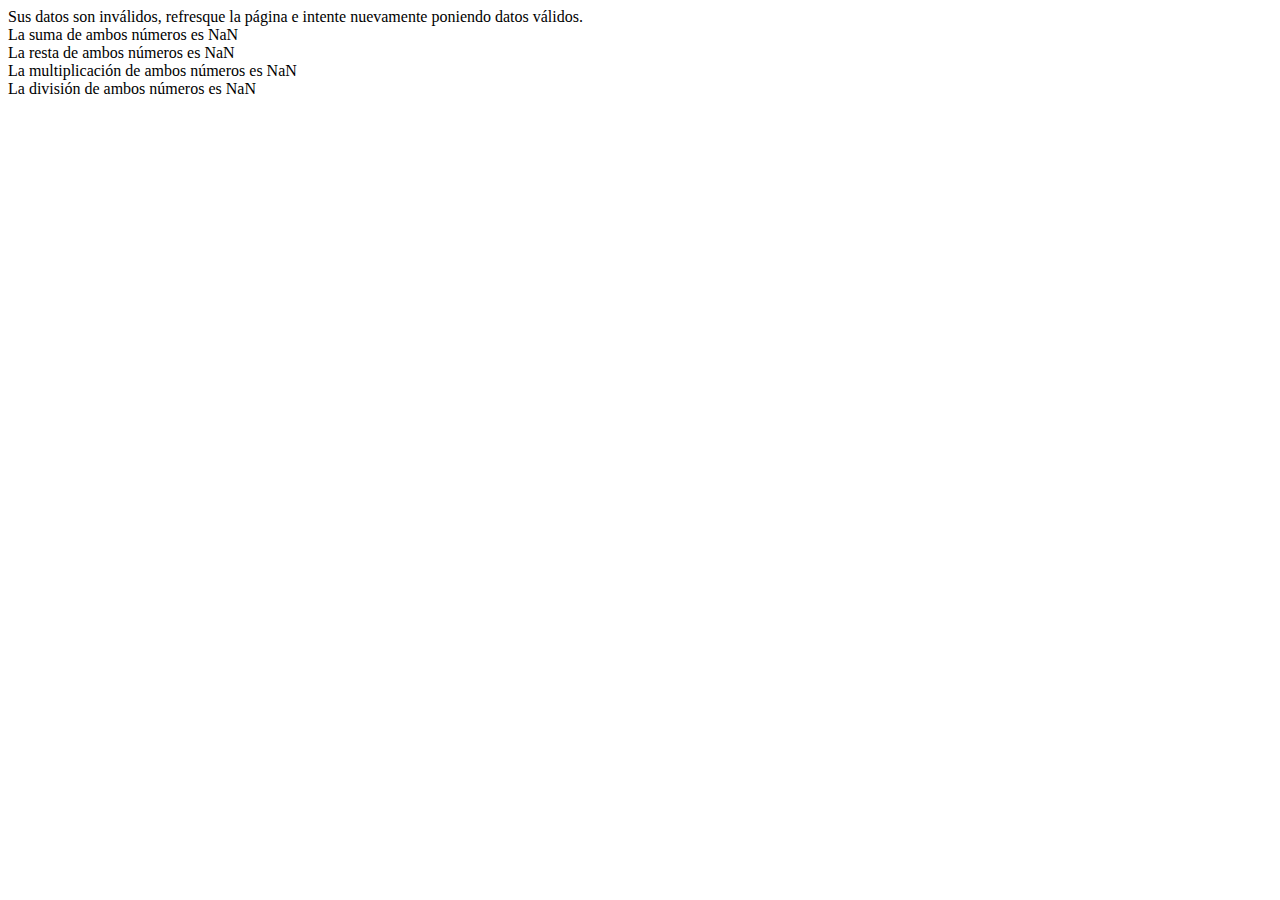
==== Web/index.html @ b820ae3d "agregué la carpeta correspondiente a la primera clase" ====
<!DOCTYPE html>
<html lang="en">
  <head>
    <meta charset="UTF-8" />
    <meta name="viewport" content="width=device-width, initial-scale=1.0" />
    <title>Curso Javascript</title>
    <link
      href="https://fonts.googleapis.com/css2?family=Cabin:ital,wght@0,400;0,500;0,600;0,700;1,400;1,500;1,600;1,700&display=swap"
      rel="stylesheet"
    />
  </head>
  <body>
  <script src="js/lesson-1.js"></script>
  </body>
</html>
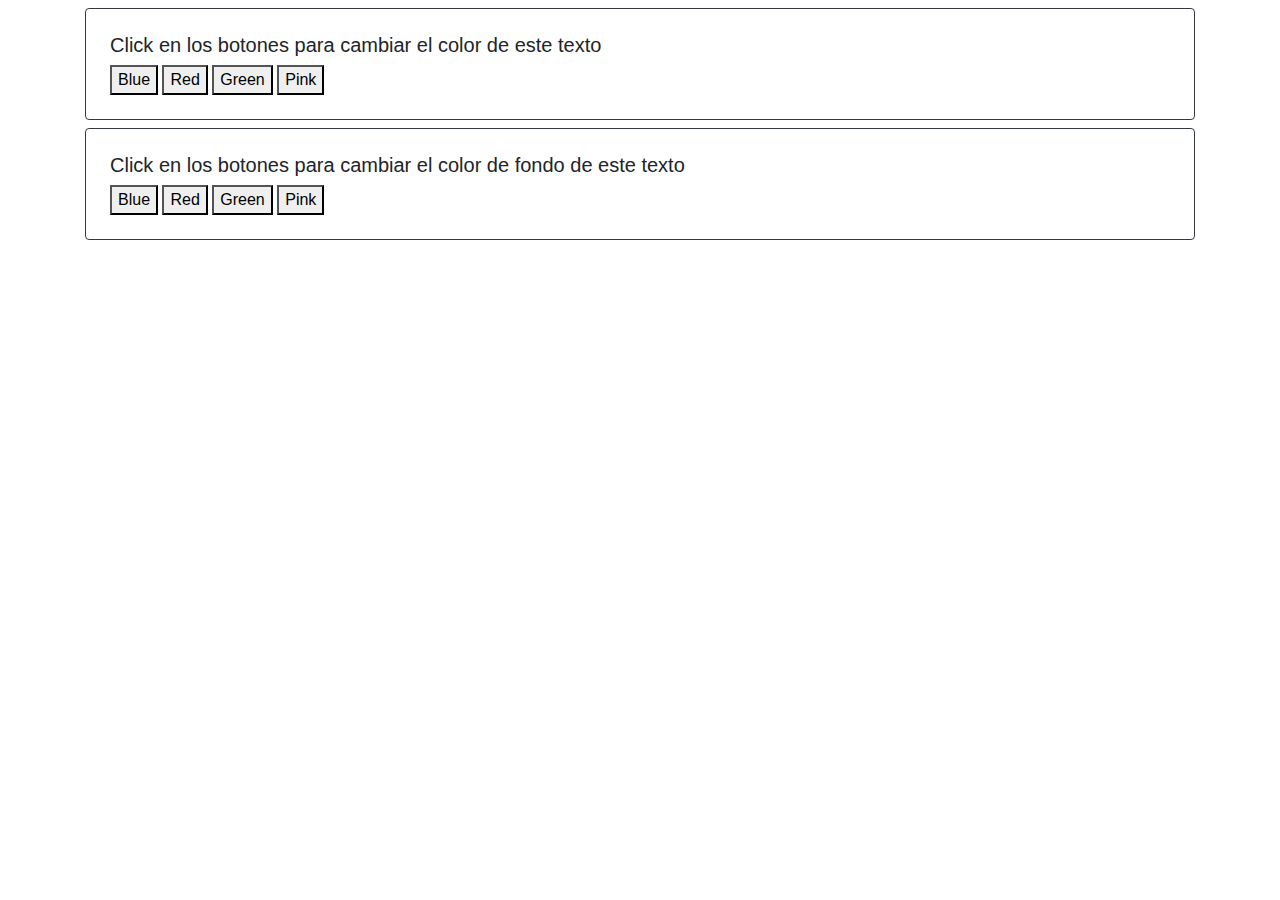
==== commit 64645394: "labs terminados" ====
--- a/Web/index.html
+++ b/Web/index.html
@@ -1,15 +1,44 @@
 <!DOCTYPE html>
 <html lang="en">
-  <head>
-    <meta charset="UTF-8" />
-    <meta name="viewport" content="width=device-width, initial-scale=1.0" />
-    <title>Curso Javascript</title>
-    <link
-      href="https://fonts.googleapis.com/css2?family=Cabin:ital,wght@0,400;0,500;0,600;0,700;1,400;1,500;1,600;1,700&display=swap"
-      rel="stylesheet"
-    />
-  </head>
-  <body>
-  <script src="js/lesson-1.js"></script>
-  </body>
+
+<head>
+  <meta charset="UTF-8" />
+  <meta name="viewport" content="width=device-width, initial-scale=1.0" />
+  <title>Curso Javascript</title>
+  <link
+    href="https://fonts.googleapis.com/css2?family=Cabin:ital,wght@0,400;0,500;0,600;0,700;1,400;1,500;1,600;1,700&display=swap"
+    rel="stylesheet" />
+  <link rel="stylesheet" href="https://stackpath.bootstrapcdn.com/bootstrap/4.5.2/css/bootstrap.min.css"
+    integrity="sha384-JcKb8q3iqJ61gNV9KGb8thSsNjpSL0n8PARn9HuZOnIxN0hoP+VmmDGMN5t9UJ0Z" crossorigin="anonymous" />
+</head>
+
+<body class="container">
+  <!-- Laboratorio 2 -->
+  <div class="border border-dark rounded p-4 mt-2">
+    <h5 id="text">Click en los botones para cambiar el color de este texto</h5>
+    <button class="text" data-color="blue">Blue</button>
+    <button class="text" data-color="red">Red</button>
+    <button class="text" data-color="green">Green</button>
+    <button class="text" data-color="pink">Pink</button>
+  </div>
+  <div class="border border-dark rounded p-4 mt-2">
+    <h5 id="box">Click en los botones para cambiar el color de fondo de este texto</h5>
+    <button class="box" data-color="blue">Blue</button>
+    <button class="box" data-color="red">Red</button>
+    <button class="box" data-color="green">Green</button>
+    <button class="box" data-color="pink">Pink</button>
+  </div>
+  <!-- <script src="js/lesson-4.js"></script> -->
+  <script src="js/labs.js"></script>
+  <script src="https://code.jquery.com/jquery-3.5.1.slim.min.js"
+    integrity="sha384-DfXdz2htPH0lsSSs5nCTpuj/zy4C+OGpamoFVy38MVBnE+IbbVYUew+OrCXaRkfj" crossorigin="anonymous">
+  </script>
+  <script src="https://cdn.jsdelivr.net/npm/popper.js@1.16.1/dist/umd/popper.min.js"
+    integrity="sha384-9/reFTGAW83EW2RDu2S0VKaIzap3H66lZH81PoYlFhbGU+6BZp6G7niu735Sk7lN" crossorigin="anonymous">
+  </script>
+  <script src="https://stackpath.bootstrapcdn.com/bootstrap/4.5.2/js/bootstrap.min.js"
+    integrity="sha384-B4gt1jrGC7Jh4AgTPSdUtOBvfO8shuf57BaghqFfPlYxofvL8/KUEfYiJOMMV+rV" crossorigin="anonymous">
+  </script>
+</body>
+
 </html>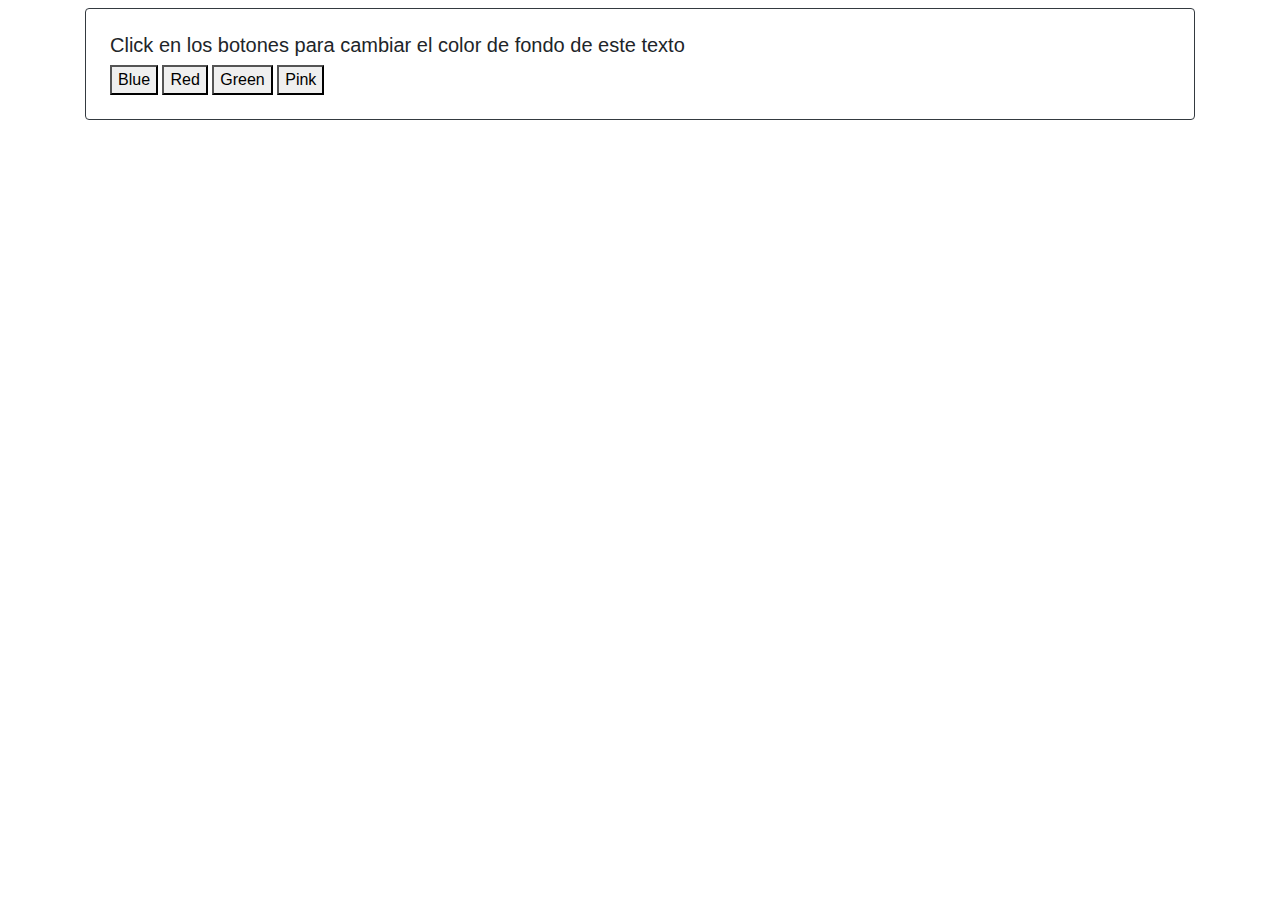
==== commit a86c24f3: "lab corregido" ====
--- a/Web/index.html
+++ b/Web/index.html
@@ -15,18 +15,11 @@
 <body class="container">
   <!-- Laboratorio 2 -->
   <div class="border border-dark rounded p-4 mt-2">
-    <h5 id="text">Click en los botones para cambiar el color de este texto</h5>
-    <button class="text" data-color="blue">Blue</button>
-    <button class="text" data-color="red">Red</button>
-    <button class="text" data-color="green">Green</button>
-    <button class="text" data-color="pink">Pink</button>
-  </div>
-  <div class="border border-dark rounded p-4 mt-2">
-    <h5 id="box">Click en los botones para cambiar el color de fondo de este texto</h5>
-    <button class="box" data-color="blue">Blue</button>
-    <button class="box" data-color="red">Red</button>
-    <button class="box" data-color="green">Green</button>
-    <button class="box" data-color="pink">Pink</button>
+    <h5 id="text">Click en los botones para cambiar el color de fondo de este texto</h5>
+    <button class="text" >Blue</button>
+    <button class="text" >Red</button>
+    <button class="text" >Green</button>
+    <button class="text" >Pink</button>
   </div>
   <!-- <script src="js/lesson-4.js"></script> -->
   <script src="js/labs.js"></script>
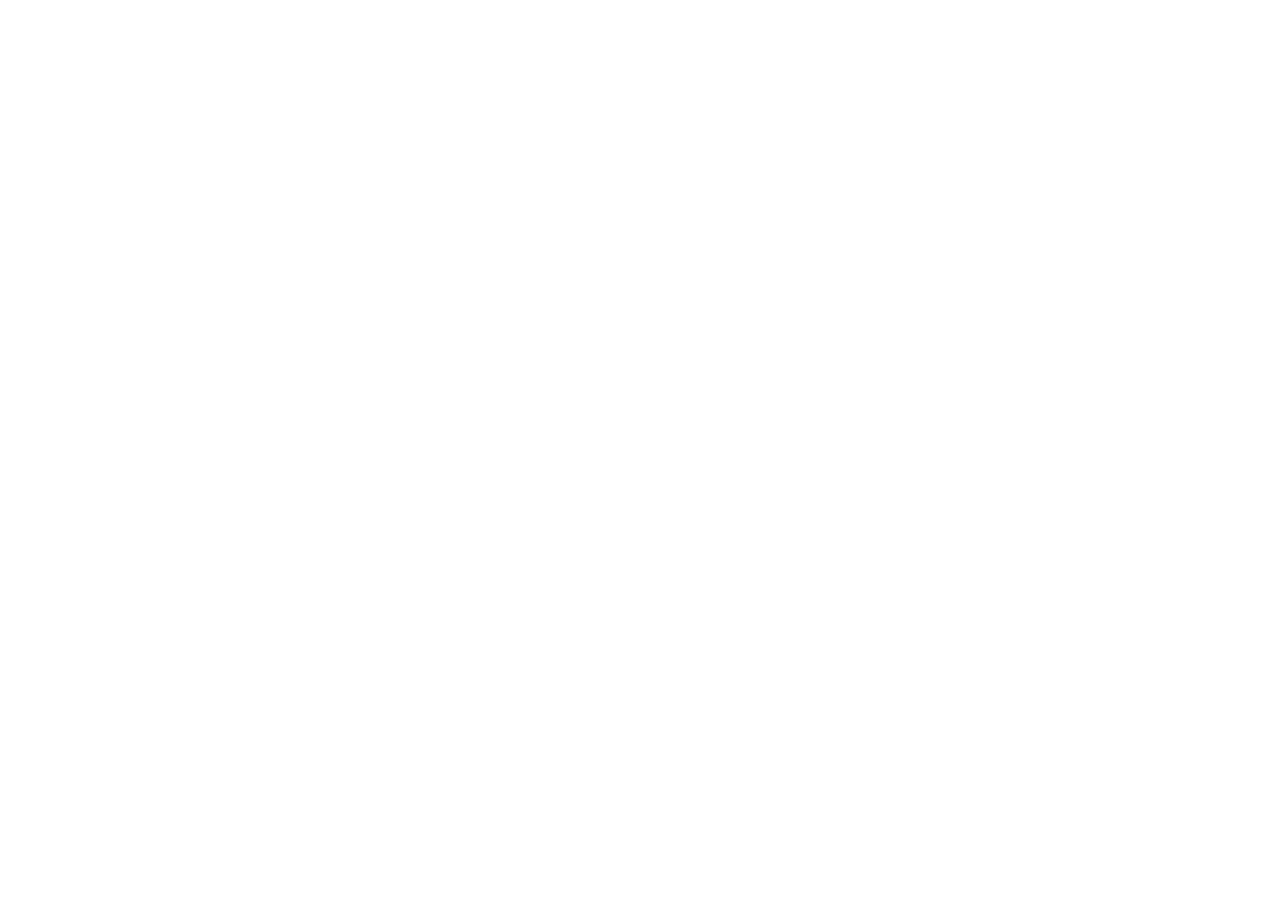
==== commit 30a0d2ad: "clase-5: jQuery" ====
--- a/Web/index.html
+++ b/Web/index.html
@@ -13,16 +13,8 @@
 </head>
 
 <body class="container">
-  <!-- Laboratorio 2 -->
-  <div class="border border-dark rounded p-4 mt-2">
-    <h5 id="text">Click en los botones para cambiar el color de fondo de este texto</h5>
-    <button class="text" >Blue</button>
-    <button class="text" >Red</button>
-    <button class="text" >Green</button>
-    <button class="text" >Pink</button>
-  </div>
-  <!-- <script src="js/lesson-4.js"></script> -->
-  <script src="js/labs.js"></script>
+  <script src="js/lesson-5.js"></script>
+  <!-- <script src="js/labs.js"></script> -->
   <script src="https://code.jquery.com/jquery-3.5.1.slim.min.js"
     integrity="sha384-DfXdz2htPH0lsSSs5nCTpuj/zy4C+OGpamoFVy38MVBnE+IbbVYUew+OrCXaRkfj" crossorigin="anonymous">
   </script>
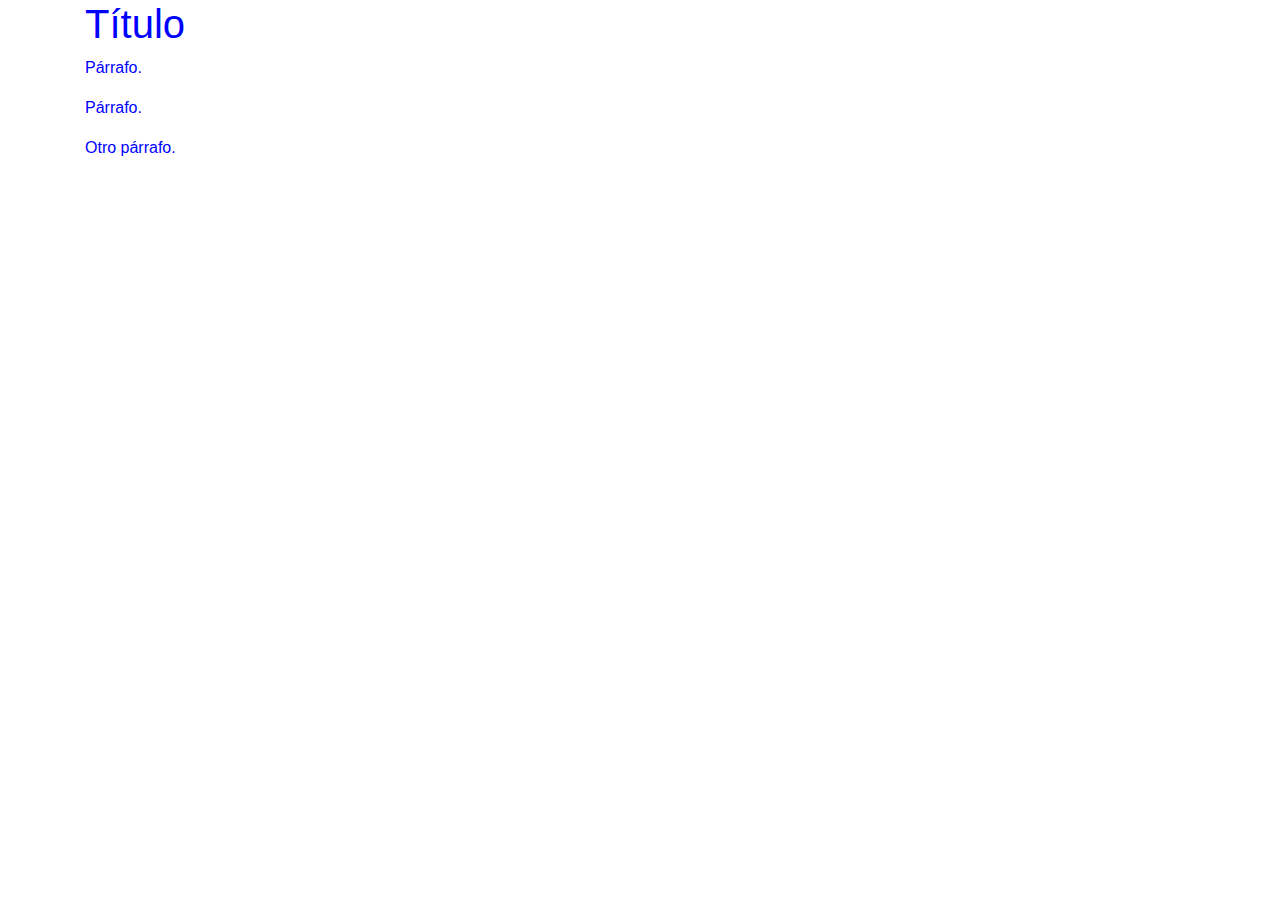
==== commit 62690ed2: "lab 1 terminado" ====
--- a/Web/index.html
+++ b/Web/index.html
@@ -5,25 +5,23 @@
   <meta charset="UTF-8" />
   <meta name="viewport" content="width=device-width, initial-scale=1.0" />
   <title>Curso Javascript</title>
-  <link
-    href="https://fonts.googleapis.com/css2?family=Cabin:ital,wght@0,400;0,500;0,600;0,700;1,400;1,500;1,600;1,700&display=swap"
-    rel="stylesheet" />
-  <link rel="stylesheet" href="https://stackpath.bootstrapcdn.com/bootstrap/4.5.2/css/bootstrap.min.css"
-    integrity="sha384-JcKb8q3iqJ61gNV9KGb8thSsNjpSL0n8PARn9HuZOnIxN0hoP+VmmDGMN5t9UJ0Z" crossorigin="anonymous" />
+  <link href="https://fonts.googleapis.com/css2?family=Cabin:ital,wght@0,400;0,500;0,600;0,700;1,400;1,500;1,600;1,700&display=swap" rel="stylesheet" />
+  <link rel="stylesheet" href="https://stackpath.bootstrapcdn.com/bootstrap/4.5.2/css/bootstrap.min.css" />
+  <script src="https://code.jquery.com/jquery-3.5.1.min.js"></script>
+  <style>
+    h1,.miParrafo,#idParrafo{
+      color:blue;
+    }
+  </style>
 </head>
-
 <body class="container">
-  <script src="js/lesson-5.js"></script>
-  <!-- <script src="js/labs.js"></script> -->
-  <script src="https://code.jquery.com/jquery-3.5.1.slim.min.js"
-    integrity="sha384-DfXdz2htPH0lsSSs5nCTpuj/zy4C+OGpamoFVy38MVBnE+IbbVYUew+OrCXaRkfj" crossorigin="anonymous">
-  </script>
-  <script src="https://cdn.jsdelivr.net/npm/popper.js@1.16.1/dist/umd/popper.min.js"
-    integrity="sha384-9/reFTGAW83EW2RDu2S0VKaIzap3H66lZH81PoYlFhbGU+6BZp6G7niu735Sk7lN" crossorigin="anonymous">
-  </script>
-  <script src="https://stackpath.bootstrapcdn.com/bootstrap/4.5.2/js/bootstrap.min.js"
-    integrity="sha384-B4gt1jrGC7Jh4AgTPSdUtOBvfO8shuf57BaghqFfPlYxofvL8/KUEfYiJOMMV+rV" crossorigin="anonymous">
-  </script>
+  <h1></h1>
+  <p class="miParrafo"></p>
+  <p class="miParrafo"></p>
+  <p id="idParrafo"></p>
+  <!-- <script src="js/lesson-5.js"></script> -->
+  <script src="js/labs.js"></script>
+  <script src="https://cdn.jsdelivr.net/npm/popper.js@1.16.1/dist/umd/popper.min.js"></script>
+  <script src="https://stackpath.bootstrapcdn.com/bootstrap/4.5.2/js/bootstrap.min.js"></script>
 </body>
-
 </html>